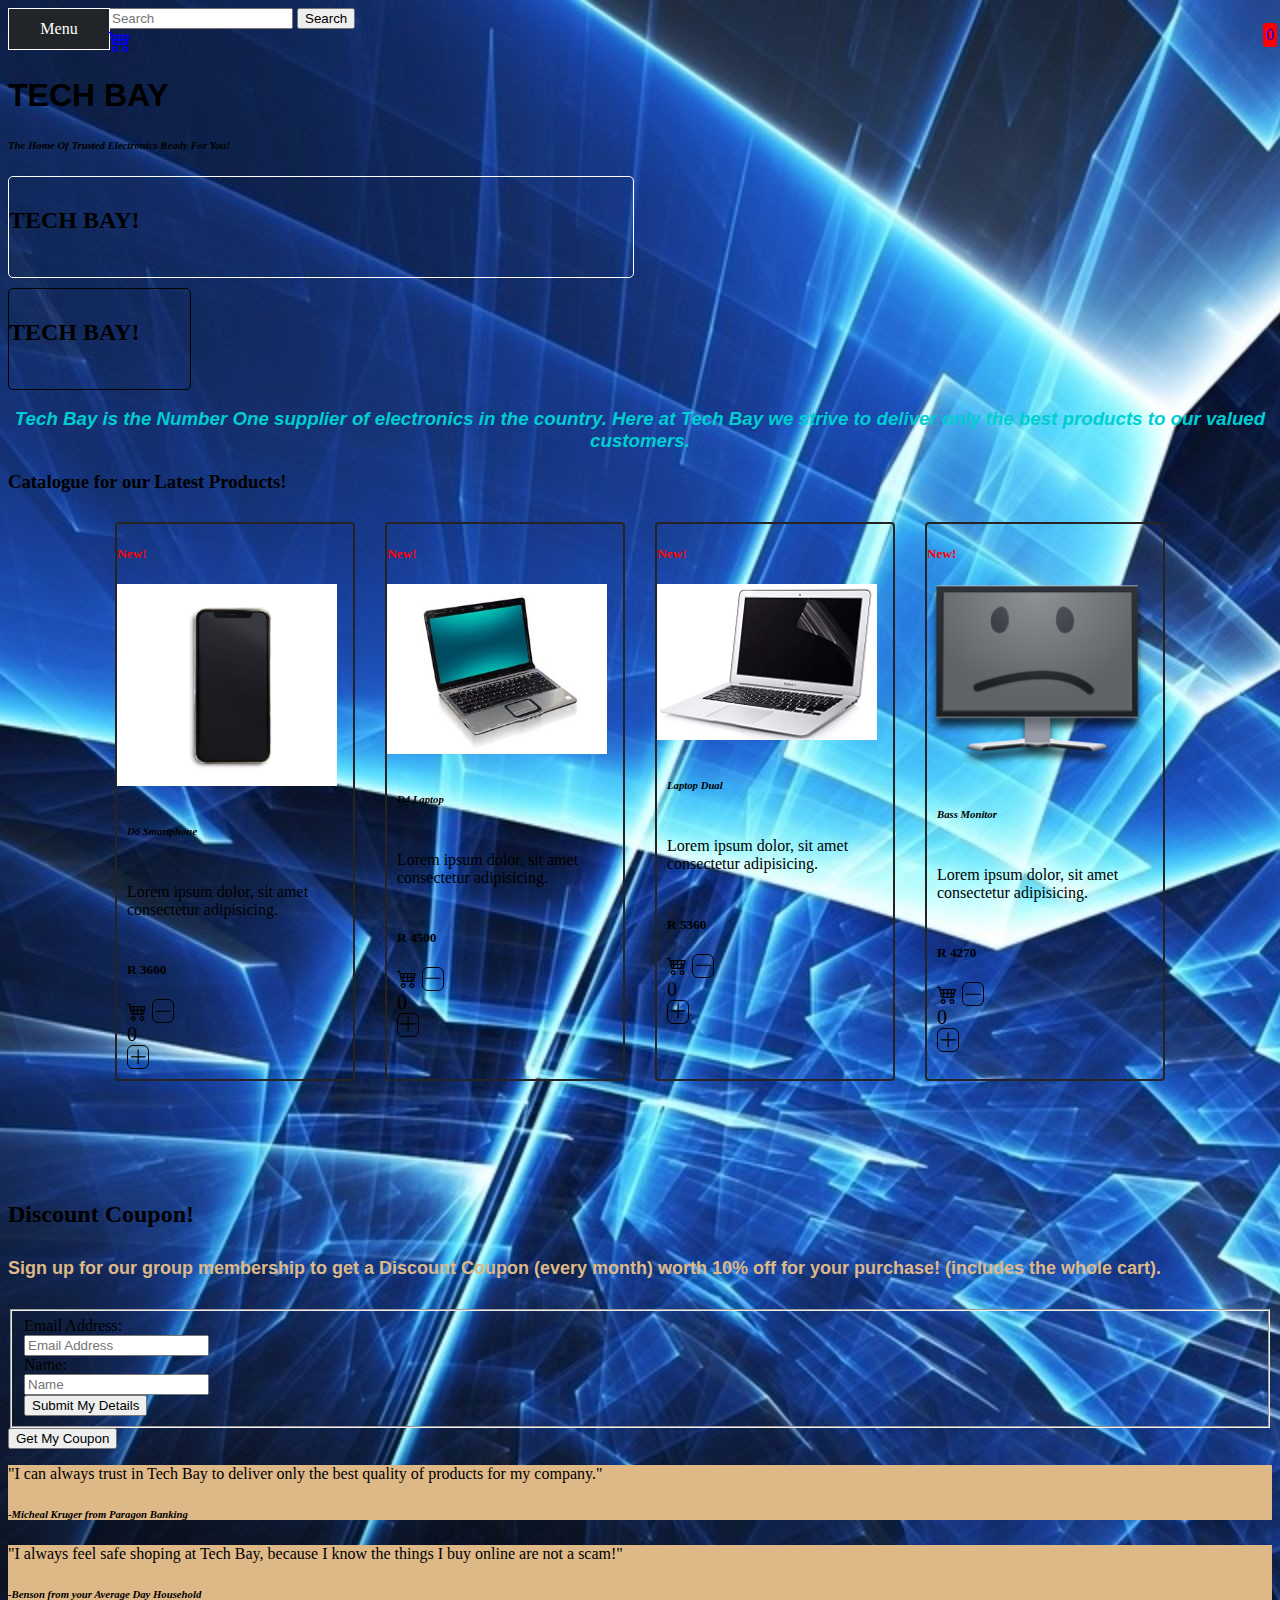
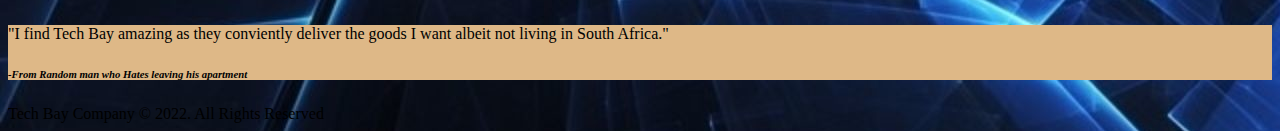
==== index.html @ 1cb0b052 "Changed a file name" ====
<!DOCTYPE html>
<html lang="en">
<head>
    <meta charset="UTF-8">
    <meta http-equiv="X-UA-Compatible" content="IE=edge">
    <meta name="viewport" content="width=device-width, initial-scale=1.0">

    <!--Link for bootstrap 5 CSS-->
    <link href="https://cdn.jsdelivr.net/npm/bootstrap@5.1.3/dist/css/bootstrap.min.css" rel="stylesheet" integrity="sha384-1BmE4kWBq78iYhFldvKuhfTAU6auU8tT94WrHftjDbrCEXSU1oBoqyl2QvZ6jIW3" crossorigin="anonymous">

    <link href="css/techbayCSS.css" rel="stylesheet" type="text/css">

    <!--Link for bootstrap Icons-->
    <link rel="stylesheet" href="https://cdn.jsdelivr.net/npm/bootstrap-icons@1.8.3/font/bootstrap-icons.css">

    <!--Link for Jquery-->
    <script src="https://code.jquery.com/jquery-3.6.0.min.js"></script>

    <script async src="js/itemData.js"></script>
    
    <script async src="js/techbay.js"></script>
    
    <title>Tech Bay Home Page</title>

</head>
<body>
    <!--The following markup is for the Navbar, it uses css and Jquery to work as a proper drop-down menu.Also has the markup for the cart icon and a search bar that is currently inactive.-->
    <nav class="navbar p-0 bg-dark navbar-dark fixed-top">
        <div class="container-fluid">
            <ul class="main navbar">
                <li>
                    <a href="" class="btn btn-outline-light">Menu</a>
                    <ul class="sub">
                        <li>
                            <a href="./index.html" class="btn-outline-light">Home</a>
                        </li>
                            
                        <li>
                            <a href="./src/Shipping.html" class="btn-outline-light">Shipping</a>
                        </li>
                            
                        <li>
                            <a href="./src/About%20Us.html" class="btn-outline-light">About Us</a>
                        </li>
                            
                        <li>
                            <a href="./src/Products.html" class="btn-outline-light">Products</a>
                        </li>
                    </ul>
                </li>

            </ul>
                    
            <div class="d-flex">
                <form class="d-flex">
                        <input type="search" class="form-control mx-1" placeholder="Search">
                        <button class="btn btn-outline-light p-1">Search</button>
                </form>
        
                <a href="./src/cart.html">
                    <div class="cart d-flex btn btn-outline-light py-1 mx-1 px-3">
                        <i class="bi bi-cart4"></i>
                        <div class="cartAmount" id="cartAmountIcon">0</div>
                    </div> 
                </a>
            </div>
        </div>
    </nav>

    <!--This div is just there to make a bit of padding between the navbar and header, so that it does not overlap-->
    <div class="mt-2"></div>
    

    <!--The header section-->
    <header class="globalHeader pt-5">
        <h1 class="text-center text-white bg-dark mb-0 logo">TECH BAY</h1>
        <h6 class="text-center text-white bg-dark mb-0">The Home Of Trusted Electronics Ready For You!</h6>
    </header>

    
    <!--Mark up for the animation block on the upper side of the home page-->
    <div class="d-flex">
        <div id="content-before" class="container bg-dark text-white text-center">
            <h2 id="content-before-inner">TECH BAY!</h2>
        </div>
    
        <div id="content-after" class="container bg-light text-dark text-center">
            <h2 id="content-after-inner">TECH BAY!</h2>
        </div>
    </div>
    

    
    <!--The Opening Statement-->
    <div class="container box mt-3 bg-dark text-white border border-1 rounded">
        <h3 id="openingStatement">Tech Bay is the Number One supplier of electronics in the country.
            Here at Tech Bay we strive to deliver only the best products to our valued customers.
        </h3>
    </div>

    
    <!--The shop items catalogue comes here, javascript is used to generate the items instead rather then hard coding it every time.-->
    <div class="container bg-dark border border-1 rounded p-2 mb-2 mt-2">
        <h3 class="text-white text-center">Catalogue for our Latest Products!</h3>
        <div class="latestProducts bg-light m-2" id="latestProducts"></div>
    </div>


    
    <!--The following mark up is for the Sign Up form for a discount coupon-->
    <form class="container text-white bg-dark border border-1 rounded">
        <h2 class="text-center">Discount Coupon!</h2>
        <h5 id="signUp" class="text-center bg-dark p-2">Sign up for our group membership to get a Discount Coupon <span class="text-danger">(every month)</span> worth 10% off for your purchase! <span class="text-danger">(includes the whole cart)</span>.</h5>

        <fieldset>
            <div class="row mb-3 text-center bg-dark">
                <label for="emailAddress" class="col-sm-2 col-form-label">Email Address:</label>

                <div class="col-sm-7">
                    <input type="email" class="form-control" placeholder="Email Address" id="emailAddress" required>
                </div>
            </div>

            <div class="row mb-3 text-center">
                <label for="yourName" class="col-sm-2 col-form-label">Name:</label>

                <div class="col-sm-7">
                    <input type="text" class="form-control" placeholder="Name" id="yourName" required>
                </div>
            </div>
            
            <button type="submit" class="btn btn-dark btn-outline-light mb-1 mx-4 p-2" id="submitCouponDetails"  onclick="return submitCouponBlankCheck()">Submit My Details</button>
        </fieldset>
    </form>

    <div class="container text-white bg-dark border border-1 rounded mt-1 text-center p-2">
        <button type="submit" class="btn btn-dark btn-outline-light mb-1 mx-4 p-2 px-2" onclick="getDiscountCoupon()">Get My Coupon</button>
    </div>
    
    

    <!--Mark up for the testamonial section of the home page-->
    <div class="container row row-cols-1 row-cols-md-3 g-4 mt-1 mx-auto">
        <div class="col">
            <div class="card h-100 testamonial">
                <div class="card-body">
                    <p class="card-text">"I can always trust in Tech Bay to deliver only the best quality of products for my company."</p>
                    <h6 class="card-text">-Micheal Kruger from Paragon Banking</h6>
                </div>
            </div>
        </div>
        <div class="col">
            <div class="card h-100 testamonial">
                <div class="card-body">
                    <p class="card-text">"I always feel safe shoping at Tech Bay, because I know the things I buy online are not a scam!"</p>
                    <h6 class="card-text">-Benson from your Average Day Household</h6>
                </div>
            </div>
        </div>
        <div class="col">
            <div class="card h-100 testamonial">
                <div class="card-body">
                    <p class="card-text">"I find Tech Bay amazing as they conviently deliver the goods I want albeit not living in South Africa."</p>
                    <h6 class="card-text">-From Random man who Hates leaving his apartment</h6>
                </div>
            </div>
        </div>
    </div>

    <footer class="text-center text-white bg-dark p-2 mt-3">
        Tech Bay Company &copy; 2022. All Rights Reserved
    </footer>

    <!--Link for bootstrap 5 JS Plugins-->
    <script src="https://cdn.jsdelivr.net/npm/bootstrap@5.1.3/dist/js/bootstrap.bundle.min.js" integrity="sha384-ka7Sk0Gln4gmtz2MlQnikT1wXgYsOg+OMhuP+IlRH9sENBO0LRn5q+8nbTov4+1p" crossorigin="anonymous"></script>
</body>

</html>
---- css/techbayCSS.css ----
/*The code below applies to all pages on the Tech Bay Website*/

body{
    background-image: url(../images/background-wallpaper-Color-0.jpg);
}

.logo{
    font-family: 'Segoe UI', Tahoma, Geneva, Verdana, sans-serif;
}


.cart{
    position: relative;
    font-size: 23px;
}

/*The CSS Style below is for the dropdown menu in the navbar section*/
nav ul{
    list-style: none;
    margin: 0;
    padding: 0;
}

nav li{
    float: left;
    width: 100px;
    height: 40px;
    line-height: 40px;
    text-align: center;
    position: relative;
}

nav li a{
    border: 1px solid white;
    width: 100%;
    height: 100%;
    display: block;
    color: white;
    text-decoration: none;
    background-color: #212529;
}

nav ul.sub{
    position: absolute;
    display: none;
}

/*Style for the cart icon in the top right corner*/
#cartAmountIcon{
    position: absolute;
    top: -6px;;
    right: -5px;
    font-size: 16px;
    background-color: red;
    padding: 3px;
    border-radius: 3px;
}

/*The style below @media makes the webpage much more responsive for the webpages header.*/
@media (max-width: 700px) {
    .globalHeader{
        margin-top: 8px;
    }
}

.newTag{
    color: red;
    
}


/*The following code is for the homepage opening Statement*/
h6{
    font-style: italic;
}

#openingStatement{
    color: darkturquoise;
}


/*Style for the animation block of the home page under the header, uses jquery to animate this process.*/
#content-before{
    margin-top: 10px;
    width: 700px;
    height: 100px;
    border: 1px white solid;
    border-radius: 5px;
}

#content-before-inner{
    margin-top: 30px;
}

@media (max-width: 700px) {
    #content-before{
        margin-top: 15px;
        width: 480px;
    }
    
}

/*Style for the animation block of the home page under the header, uses jquery to animate this process.*/
#content-after{
    margin-top: 10px;
    width: 1px;
    height: 100px;
    border: 1px black solid;
    border-radius: 5px;
}

#content-after-inner{
    margin-top: 30px;
}

@media (max-width: 700px) {
    #content-after{
        margin-top: 15px;
        width: 480px;
    }
    #content-after-inner{
        margin-top: 0px;
    }
}


/*Style for the rest of the the latest catalogue if items*/


.box{
    text-align: center;
    font-family: 'Gill Sans', 'Gill Sans MT', Calibri, 'Trebuchet MS', sans-serif;
    font-style: italic;
}

/*Catalogue for the latest Items start their code here*/
.latestProducts{
    display: grid;
    grid-template-columns: repeat(4,240px);
    gap: 30px;
    justify-content: center;
}

/*The code below @media makes the webpage much more responsive when the user makes the page webpage smaller*/
@media (max-width: 1200px) {
    .latestProducts{
        grid-template-columns: repeat(3,240px);
    }
}


@media (max-width: 990px) {
    .latestProducts{
        grid-template-columns: repeat(2,240px);
    }
}

@media (max-width: 780px) {
    .latestProducts{
        grid-template-columns: repeat(1,240px);
    }
}


/*The style below is used to style the item boxes/cards in the latest items catalogue section of the homepage.*/
.itemsHome{
    margin-top: 10px;
    margin-bottom: 100px;
    border: 2px solid rgb(37, 35, 35);
    border-radius: 4px;

}

.description{
    display: flex;
    flex-direction: column;
    padding: 10px;
    gap: 5px;
}


.itemsHover{
    display: none;
}

.price{
    justify-content: space-between;
}

.readMore{
    font-size: 16px;
    border: 1px solid black;
    border-radius: 4px;
    text-decoration: none;
    color: white;
    padding-left: 1px;
    padding-right: 1px;
    display: none;
}


.priceButtons{
    gap: 8px;
    font-size: 20px;
}

.plusMinusButtons{
    border: 1px solid black;
    border-radius: 6px;
    cursor: pointer;
}


/*The style below is for the getting a discount coupon section and the testamonials below that.*/
#signUp{
    color: burlywood;
    font-size: large;
    font-family: Impact, Haettenschweiler, 'Arial Narrow Bold', sans-serif;
}

.testamonial{
    background-color: burlywood;
}
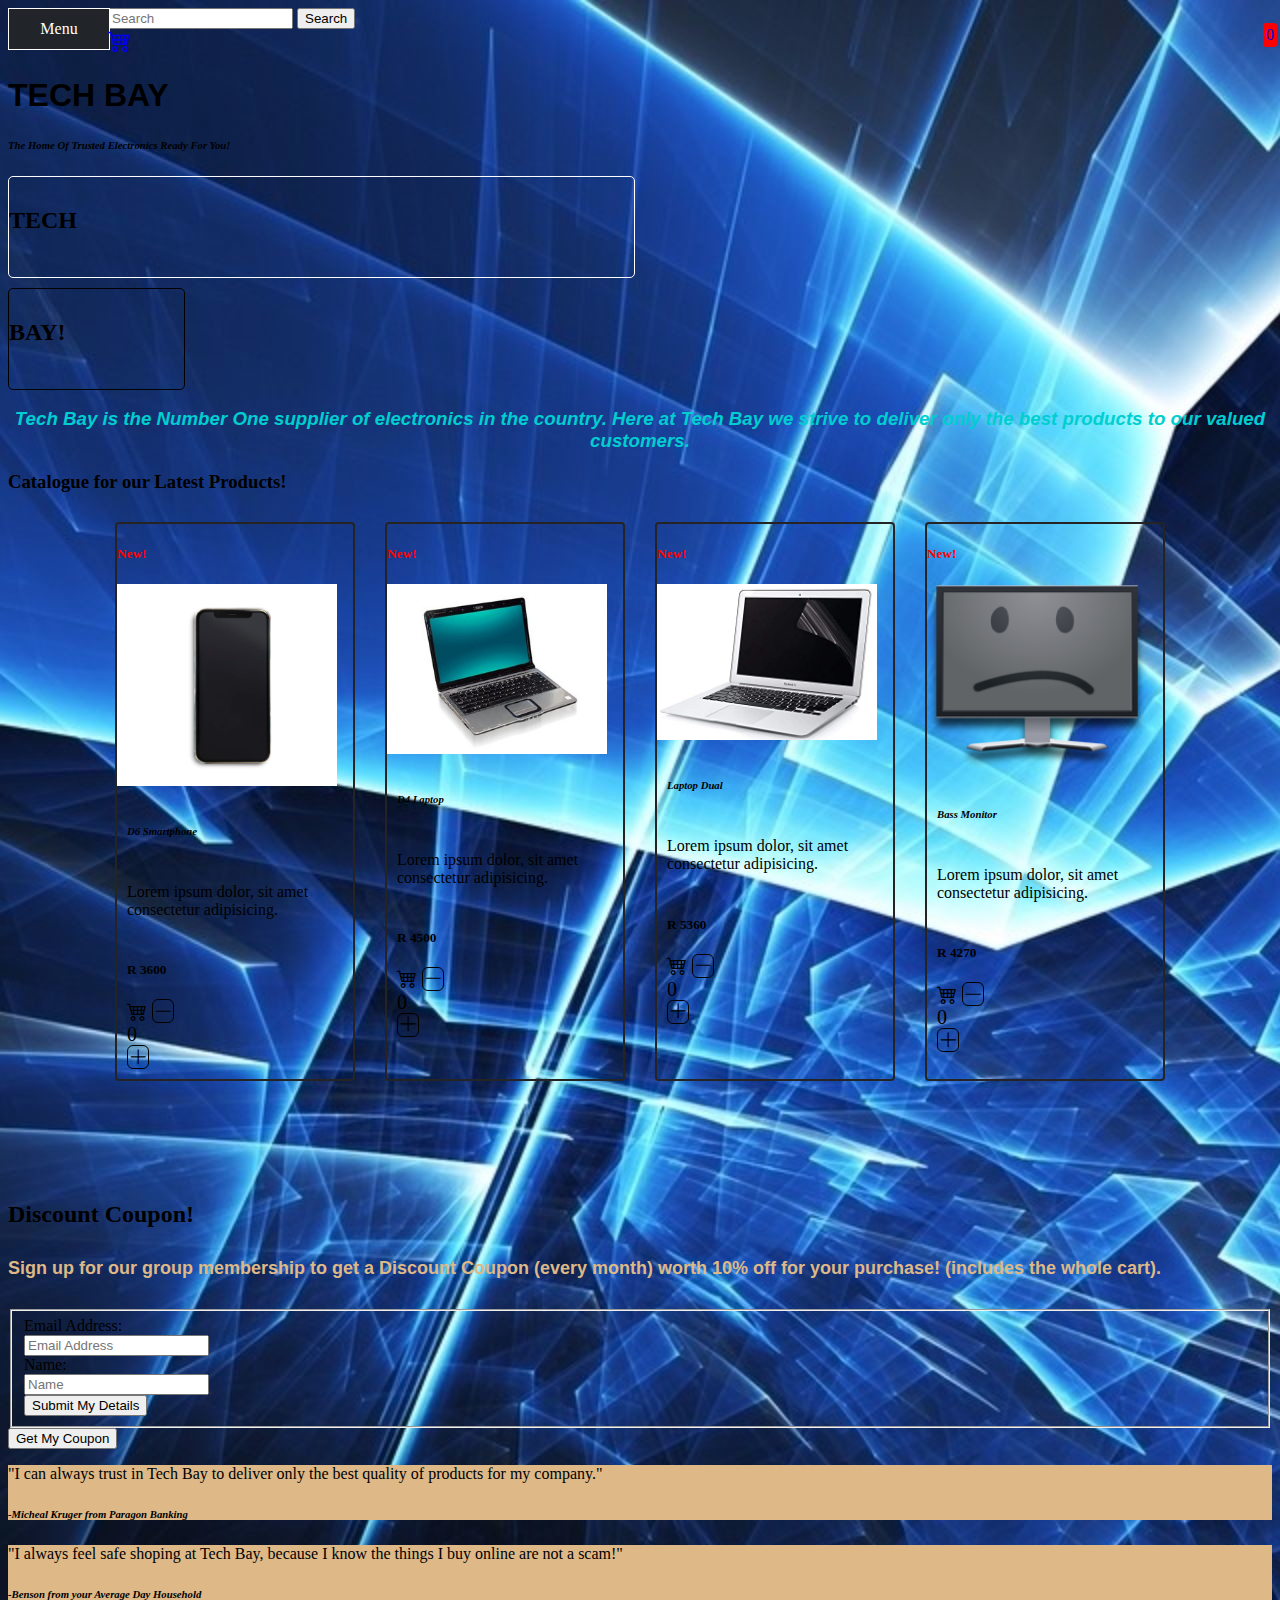
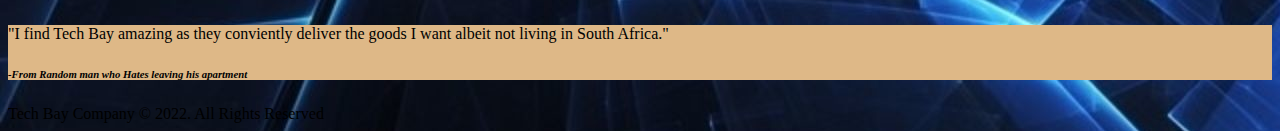
==== commit 338ce1f6: "changed the opening header jquery animation" ====
--- a/index.html
+++ b/index.html
@@ -81,11 +81,11 @@
     <!--Mark up for the animation block on the upper side of the home page-->
     <div class="d-flex">
         <div id="content-before" class="container bg-dark text-white text-center">
-            <h2 id="content-before-inner">TECH BAY!</h2>
+            <h2 id="content-before-inner">TECH</h2>
         </div>
     
         <div id="content-after" class="container bg-light text-dark text-center">
-            <h2 id="content-after-inner">TECH BAY!</h2>
+            <h2 id="content-after-inner">BAY!</h2>
         </div>
     </div>
     
--- a/css/techbayCSS.css
+++ b/css/techbayCSS.css
@@ -92,13 +92,7 @@
     margin-top: 30px;
 }
 
-@media (max-width: 700px) {
-    #content-before{
-        margin-top: 15px;
-        width: 480px;
-    }
-    
-}
+
 
 /*Style for the animation block of the home page under the header, uses jquery to animate this process.*/
 #content-after{
@@ -113,15 +107,6 @@
     margin-top: 30px;
 }
 
-@media (max-width: 700px) {
-    #content-after{
-        margin-top: 15px;
-        width: 480px;
-    }
-    #content-after-inner{
-        margin-top: 0px;
-    }
-}
 
 
 /*Style for the rest of the the latest catalogue if items*/
